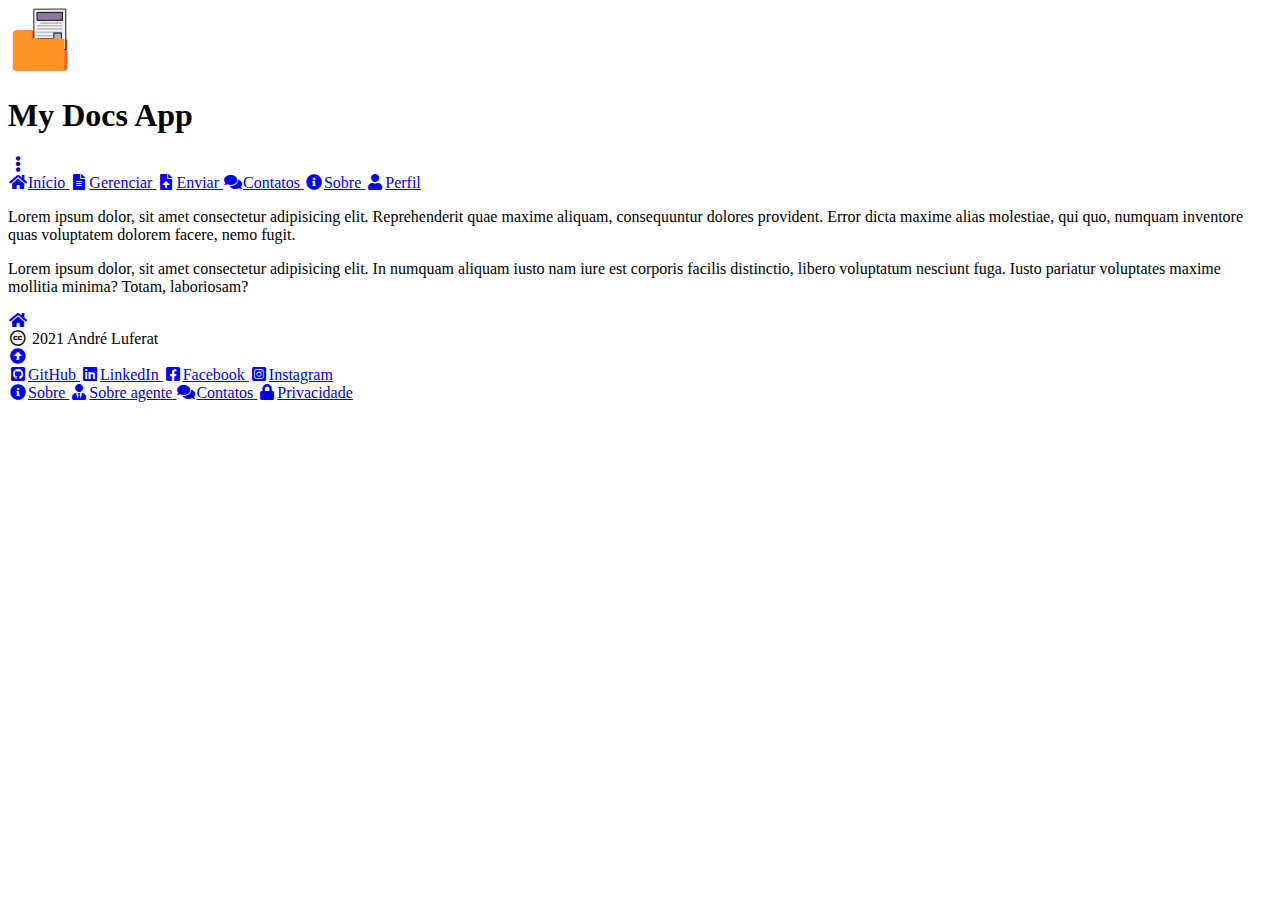
==== index.html @ cf803543 "iniciando o js" ====
<!DOCTYPE html>
<html lang="pt-br">

<head>
    <meta charset="UTF-8">
    <meta http-equiv="X-UA-Compatible" content="IE=edge">
    <meta name="viewport" content="width=device-width, initial-scale=1.0">
    <link rel="stylesheet" href="css/global.css">
    <link rel="shortcut icon" href="assets/img/logo_512.png" type="image/png">
    <link rel="stylesheet" href="https://cdnjs.cloudflare.com/ajax/libs/font-awesome/5.15.4/css/all.min.css">
    <title>My Docs App</title>
</head>

<body>

    <a id="top"></a>

    <div class="wrap">

        <header>
            <div class="header">
                <a href="index" title="Página incial"><img src="assets/img/logo_64.png" alt="My Docs App Logo"></a>
                <h1>My Docs App</h1>
                <a href="#menu" id="menu-toggle" title="Mostra menu"><i class="fas fa-ellipsis-v fa-fw"></i></a>
            </div> 
        </header>

        <nav>

            <div class="nav">
                <a href="index" title="Página incial">
                    <i class="fas fa-home fa-fw"></i><span>Início</span>
                </a>
                <a href="manager" title="Gerenciar documentos">
                    <i class="fas fa-file-alt fa-fw"></i><span>Gerenciar</span>
                </a>
                <a href="send" title="Enviar novo documento">
                    <i class="fas fa-file-upload fa-fw"></i><span>Enviar</span>
                </a>
                <a href="contacts" title="Faça contato">
                    <i class="fas fa-comments fa-fw"></i><span>Contatos</span>
                </a>
                <a href="about" title="Sobre o App">
                    <i class="fas fa-info-circle fa-fw"></i><span>Sobre</span>
                </a>
                <a href="profile" title="Seu perfil">
                    <i class="fas fa-user fa-fw"></i><span>Perfil</span>
                </a>
            </div>

        </nav>

        <main>

            <div class="main">

                <p>Lorem ipsum dolor, sit amet consectetur adipisicing elit. Reprehenderit quae maxime aliquam, consequuntur dolores provident. Error dicta maxime alias molestiae, qui quo, numquam inventore quas voluptatem dolorem facere, nemo fugit.</p>
                <p>Lorem ipsum dolor, sit amet consectetur adipisicing elit. In numquam aliquam iusto nam iure est corporis facilis distinctio, libero voluptatum nesciunt fuga. Iusto pariatur voluptates maxime mollitia minima? Totam, laboriosam?</p>

            </div>

        </main>

        <footer>

            <div class="footer">

                <div class="footer-top">
                    <a href="index" title="Página incial"><i class="fas fa-home fa-fw"></i></a>
                    <div class="license"><i class="fab fa-creative-commons fa-fw"></i> 2021 André Luferat</div>
                    <a href="#top" title="Topo da página"><i class="fas fa-arrow-alt-circle-up fa-fw"></i></a>
                </div>

                <div class="footer-bottom">

                    <div class="social">
                        <a href="https://github.com/Luferat" target="_blank" title="Meu GitHub">
                            <i class="fab fa-github-square fa-fw"></i><span>GitHub</span>
                        </a>
                        <a href="https://linkedin.com/Luferat" target="_blank" title="Meu LinkedIn">
                            <i class="fab fa-linkedin fa-fw"></i><span>LinkedIn</span>
                        </a>
                        <a href="https://facebook.com/Luferat" target="_blank" title="Meu Facebook">
                            <i class="fab fa-facebook-square fa-fw"></i><span>Facebook</span>
                        </a>
                        <a href="https://instagram.com/Luferat" target="_blank" title="Meu Instagram">
                            <i class="fab fa-instagram-square fa-fw"></i><span>Instagram</span>
                        </a>
                    </div>

                    <div class="tools">
                        <a href="about" title="Sobre o App">
                            <i class="fas fa-info-circle fa-fw"></i><span>Sobre</span>
                        </a>
                        <a href="about-authors" title="Sobre agente">
                            <i class="fas fa-user-tie fa-fw"></i><span>Sobre agente</span>
                        </a>
                        <a href="contacts" title="Faça contato">
                            <i class="fas fa-comments fa-fw"></i><span>Contatos</span>
                        </a>
                        <a href="privacity" title="Políticas de privacidade">
                            <i class="fas fa-lock fa-fw"></i><span>Privacidade</span>
                        </a>
                    </div>

                </div>

            </div>

        </footer>

    </div>

    <script src="js/global.js"></script>

</body>

</html>
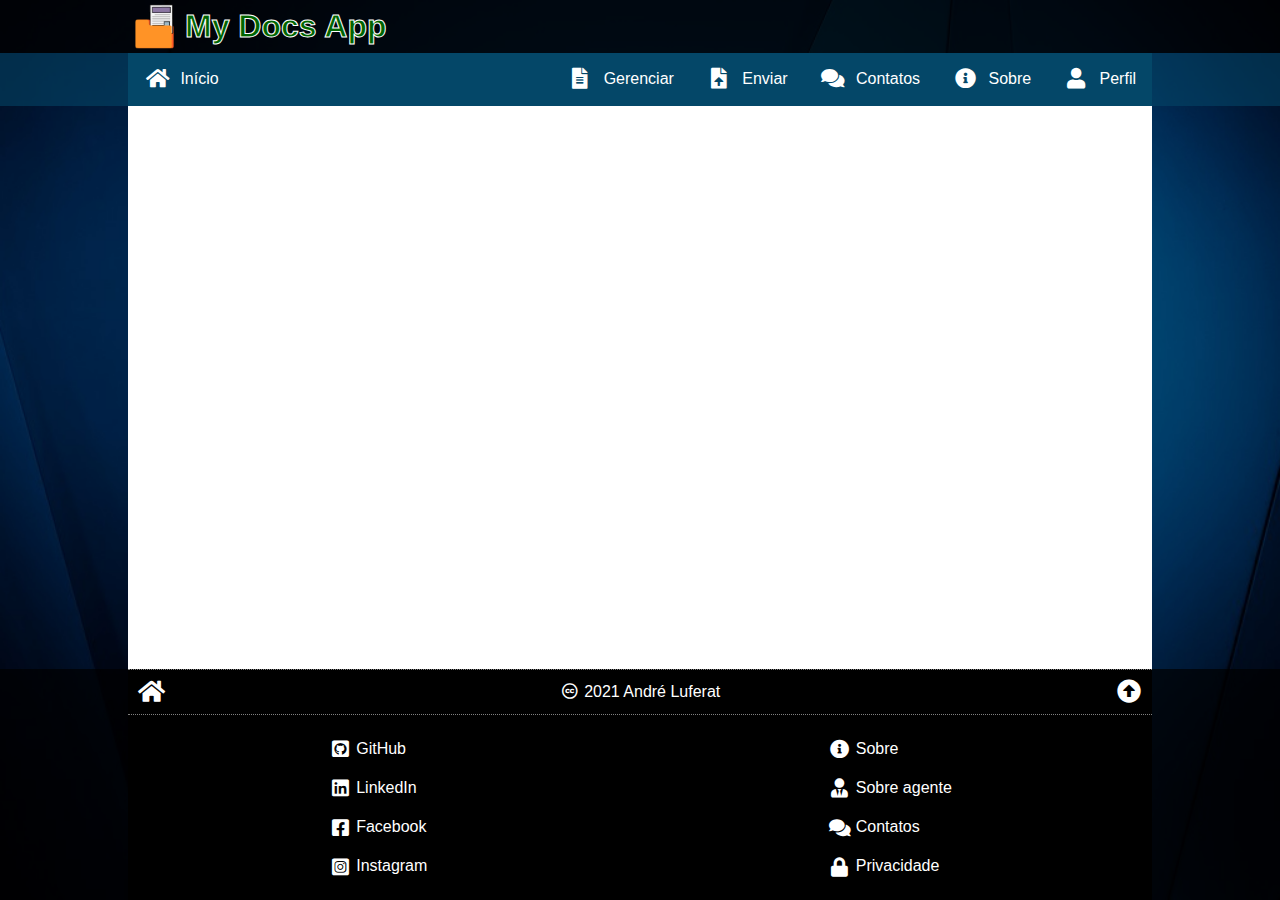
==== commit c8299667: "ajax js" ====
--- a/index.html
+++ b/index.html
@@ -5,7 +5,8 @@
     <meta charset="UTF-8">
     <meta http-equiv="X-UA-Compatible" content="IE=edge">
     <meta name="viewport" content="width=device-width, initial-scale=1.0">
-    <link rel="stylesheet" href="css/global.css">
+    <link rel="stylesheet" href="global.css">
+    <style id="page-css"></style>
     <link rel="shortcut icon" href="assets/img/logo_512.png" type="image/png">
     <link rel="stylesheet" href="https://cdnjs.cloudflare.com/ajax/libs/font-awesome/5.15.4/css/all.min.css">
     <title>My Docs App</title>
@@ -19,16 +20,16 @@
 
         <header>
             <div class="header">
-                <a href="index" title="Página incial"><img src="assets/img/logo_64.png" alt="My Docs App Logo"></a>
+                <a href="home" title="Página incial"><img src="assets/img/logo_64.png" alt="My Docs App Logo"></a>
                 <h1>My Docs App</h1>
-                <a href="#menu" id="menu-toggle" title="Mostra menu"><i class="fas fa-ellipsis-v fa-fw"></i></a>
-            </div> 
+                <a href="#menu" id="menu-toggle" title="Mostra menu"><i class="fas fa-fw fa-ellipsis-v"></i></a>
+            </div>
         </header>
 
         <nav>
 
             <div class="nav">
-                <a href="index" title="Página incial">
+                <a href="home" title="Página incial">
                     <i class="fas fa-home fa-fw"></i><span>Início</span>
                 </a>
                 <a href="manager" title="Gerenciar documentos">
@@ -52,12 +53,7 @@
 
         <main>
 
-            <div class="main">
-
-                <p>Lorem ipsum dolor, sit amet consectetur adipisicing elit. Reprehenderit quae maxime aliquam, consequuntur dolores provident. Error dicta maxime alias molestiae, qui quo, numquam inventore quas voluptatem dolorem facere, nemo fugit.</p>
-                <p>Lorem ipsum dolor, sit amet consectetur adipisicing elit. In numquam aliquam iusto nam iure est corporis facilis distinctio, libero voluptatum nesciunt fuga. Iusto pariatur voluptates maxime mollitia minima? Totam, laboriosam?</p>
-
-            </div>
+            <div class="main" id="content"></div>
 
         </main>
 
@@ -66,7 +62,7 @@
             <div class="footer">
 
                 <div class="footer-top">
-                    <a href="index" title="Página incial"><i class="fas fa-home fa-fw"></i></a>
+                    <a href="home" title="Página incial"><i class="fas fa-home fa-fw"></i></a>
                     <div class="license"><i class="fab fa-creative-commons fa-fw"></i> 2021 André Luferat</div>
                     <a href="#top" title="Topo da página"><i class="fas fa-arrow-alt-circle-up fa-fw"></i></a>
                 </div>
@@ -74,7 +70,7 @@
                 <div class="footer-bottom">
 
                     <div class="social">
-                        <a href="https://github.com/Luferat" target="_blank" title="Meu GitHub">
+                        <a href="https://github.com/Luferat" title="Meu GitHub">
                             <i class="fab fa-github-square fa-fw"></i><span>GitHub</span>
                         </a>
                         <a href="https://linkedin.com/Luferat" target="_blank" title="Meu LinkedIn">
@@ -111,7 +107,7 @@
 
     </div>
 
-    <script src="js/global.js"></script>
+    <script src="global.js"></script>
 
 </body>
 
--- a/global.css
+++ b/global.css
@@ -0,0 +1,293 @@
+/* Variáveis
+ * Define algumas configurações iniciais para o app.
+ */
+
+ :root {
+    --font-family: sans-serif;
+    --font-size: 16px;
+    --bg-color: rgb(0, 14, 36);
+    --bg-image: url("../assets/img/background_01.jpg");
+    --max-width: 1024px;
+    --min-width: 280px;
+}
+
+/* Reset do CSS
+ * Faz com que a página apareça sempre igual em qualquer navegador moderno.
+ */
+
+* {
+    /* Margin e padding não interferem em width e height */
+    box-sizing: border-box;
+    /* Remover bordas de elementos selecionados */
+    outline: none;
+    /* Aplica atraso em efeitos de transição */
+    /* transition: .1s; */
+}
+
+html, body, header, footer, nav, main, article, aside, p, h1, h2, h3, h4, h5, h6, blockquote {
+    display: block;
+    width: 100%;
+}
+
+body, html {
+    /* Força posicionamento relativo. Permite aplicar height em blocos. */
+    position: relative;
+    /* Remove margem e enchimento */
+    padding: 0;
+    margin: 0;
+    /* Ocupar tela inteira */
+    width: 100%;
+    height: 100%;
+    /* Define fonte padrão e medida da unidade 'rem' */
+    font-family: var(--font-family);
+    font-size: var(--font-size);
+}
+
+p, h1, h2, h3, h4, h5, h6, blockquote {
+    margin: 0;
+    padding: .9rem 0;
+}
+
+blockquote {
+    margin-left: 3rem;
+}
+
+a {
+    color: steelblue;
+    text-decoration: none;
+}
+
+a:hover {
+    color: orangered;
+    text-decoration: underline;
+}
+
+/* Fundo da página */
+body {
+    background-color: var(--bg-color);
+    background-image: var(--bg-image);
+    background-repeat: no-repeat;
+    background-attachment: fixed;
+    background-position: center;
+    background-size: cover;
+}
+
+/* Quadro principal <div.wrap>
+ * Controla a exibição de todos os blocos do app, principalmente "sticky footer".
+ */
+
+.wrap {
+    height: 100%;
+    display: flex;
+    flex-direction: column;
+}
+
+div.header, div.nav, div.main, div.footer {
+    min-width: var(--min-width);
+    max-width: var(--max-width);
+    margin: auto;
+}
+
+main {
+    flex-grow: 1;
+}
+
+/* Cabeçalho <header> */
+
+.wrap>header {
+    background: rgba(0, 0, 0, .8);
+}
+
+div.header {
+    display: flex;
+    align-items: center;
+}
+
+div.header img {
+    display: block;
+    margin: .25rem .5rem .25rem .25rem;
+    width: 45px;
+    height: 45px;
+}
+
+div.header h1 {
+    -webkit-text-stroke: 1px white;
+    color: var(--bg-color);
+    padding: 0;
+    font-size: 1.5rem;
+    color: darkgreen;
+}
+
+#menu-toggle {
+    margin: auto .5rem auto auto; /* Conserta bug da rolagem vertical durante a animação. */
+    font-size: 1.5rem;
+    color: white;
+    transition: .2s;
+    text-decoration: none;
+}
+
+/* Responsividade do cabeçalho
+ * Para resoluções de 576px ou mais...
+ */
+
+@media (min-width: 576px) {
+
+    /* Aumenta tamanho da fonte do título em telas maiores */
+    div.header h1 {
+        font-size: 2rem;
+    }
+}
+
+/* Responsividade do cabeçalho
+ * Para resoluções de 768px ou mais...
+ */
+
+@media (min-width: 768px) {
+
+    /* Oculta botão do menu em telas maiores */
+    #menu-toggle {
+        display: none;
+    }
+}
+
+/* Menu principal <nav> */
+
+.wrap>nav {
+    display: none;
+}
+
+div.nav {
+    background: #044768;
+    position: absolute;
+    right: 0;
+    z-index: 1000;
+    display: flex;
+    flex-direction: column;
+    min-width: 0;
+    box-shadow: -4px 6px 5px 0px #000;
+    border-bottom-left-radius: .35rem;
+}
+
+div.nav a {
+    padding: 1rem 2rem;
+    color: white;
+    display: flex;
+    align-items: center;
+}
+
+div.nav a:last-child {
+    border-bottom-left-radius: .35rem;
+}
+
+div.nav a:hover {
+    color: #044768;
+    background: #ffffff;
+    text-decoration: none;
+}
+
+div.nav a i {
+    font-size: 1.3rem;
+    margin-right: .65rem;
+}
+
+/* Modifica o menu em resoluções maiores */
+
+@media (min-width: 768px) {
+
+    .wrap>nav {
+        background: #04476891;
+        display: block;
+    }
+
+    div.nav {
+        position: inherit;
+        right: auto;
+        z-index: auto;
+        flex-direction: row;
+        width: 100%;
+        box-shadow: none;
+        border-radius: 0;
+        justify-content: flex-end;
+    }
+
+    div.nav a:first-child {
+        margin-right: auto;
+    }
+
+    div.nav a:last-child {
+        border-radius: 0;
+    }
+
+    div.nav a {
+        padding: 1rem;
+    }
+}
+
+/* Bloco de conteúdo <main> */
+
+div.main {
+    position: relative;
+    height: 100%;
+    background: white;
+
+}
+
+/* Rodapé <footer> */
+
+.wrap>footer {
+    background: rgba(0, 0, 0, .7);
+}
+
+div.footer-top {
+    background: black;
+    display: flex;
+    align-items: center;
+    justify-content: space-between;
+    color: white;
+    border-top: 1px dotted grey;
+    border-bottom: 1px dotted grey;
+}
+
+div.footer-top a {
+    font-size: 1.5rem;
+    padding: .5rem;
+    color: white;
+}
+
+div.footer-top a:hover {
+    background: white;
+    color: black;
+}
+
+div.footer-bottom {
+    background: black;
+    display: flex;
+    justify-content: space-around;
+    padding-top: .75rem;
+    padding-bottom: 1rem;
+}
+
+div.footer-bottom div {
+    display: flex;
+    flex-direction: column;
+}
+
+div.footer-bottom a {
+    padding: .5rem;
+    display: flex;
+    align-items: center;
+    color: white;
+    margin-top: .25rem;
+}
+
+div.footer-bottom a:hover {
+    color: black;
+    background: white;
+    text-decoration: none;
+    border-radius: .25rem;
+}
+
+div.footer-bottom a i {
+    font-size: 1.2rem;
+    margin-right: .25rem;
+}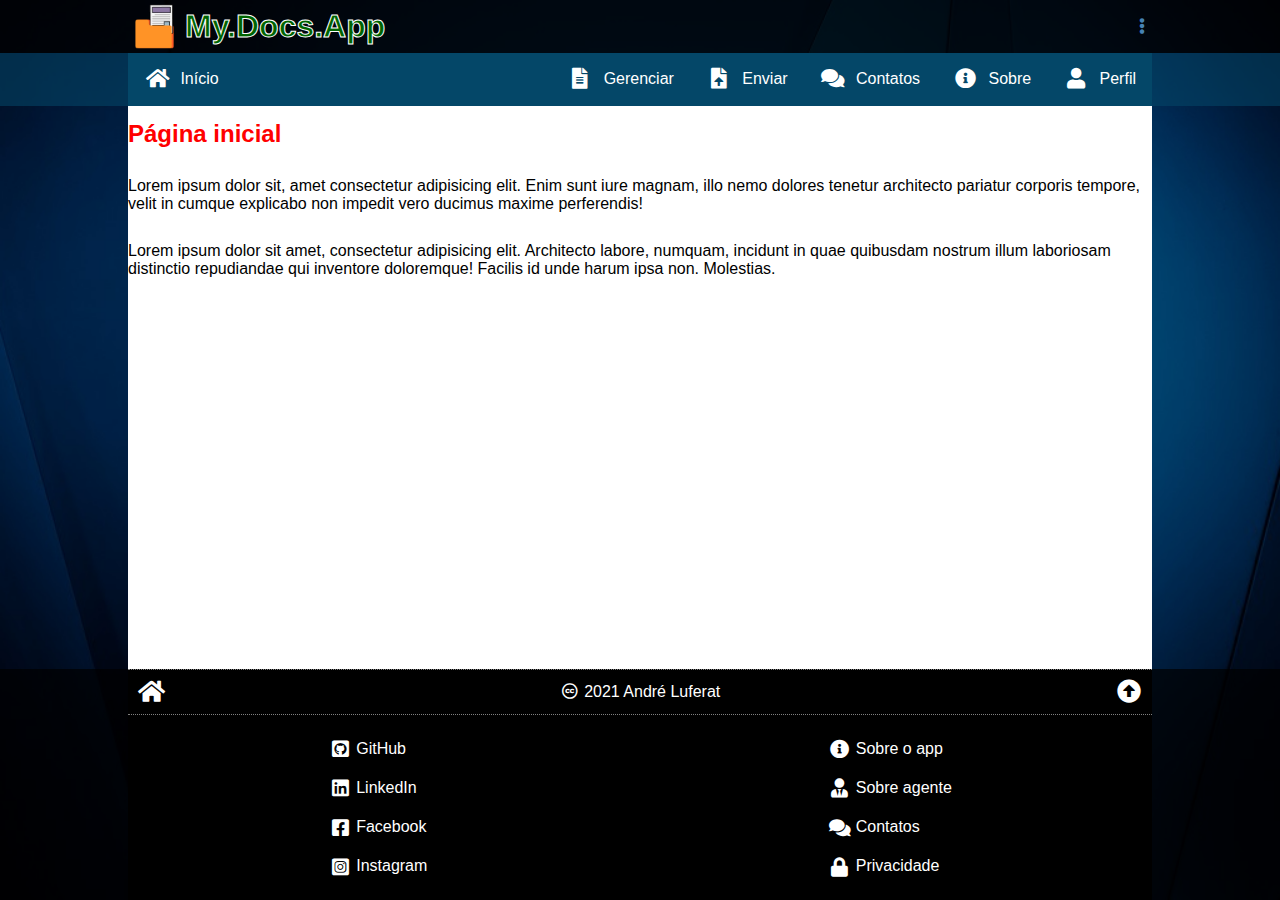
==== commit 5842ee3d: "20220112" ====
--- a/index.html
+++ b/index.html
@@ -6,10 +6,10 @@
     <meta http-equiv="X-UA-Compatible" content="IE=edge">
     <meta name="viewport" content="width=device-width, initial-scale=1.0">
     <link rel="stylesheet" href="global.css">
-    <style id="page-css"></style>
+    <style id="pageCSS"></style>
     <link rel="shortcut icon" href="assets/img/logo_512.png" type="image/png">
     <link rel="stylesheet" href="https://cdnjs.cloudflare.com/ajax/libs/font-awesome/5.15.4/css/all.min.css">
-    <title>My Docs App</title>
+    <title>My.Docs.App</title>
 </head>
 
 <body>
@@ -20,15 +20,15 @@
 
         <header>
             <div class="header">
-                <a href="home" title="Página incial"><img src="assets/img/logo_64.png" alt="My Docs App Logo"></a>
-                <h1>My Docs App</h1>
-                <a href="#menu" id="menu-toggle" title="Mostra menu"><i class="fas fa-fw fa-ellipsis-v"></i></a>
+                <a href="home" title="Página incial"><img id="logo" src="assets/img/logo_64.png" alt="My.Docs.App Logo"></a>
+                <h1 id="siteName">My.Docs.App</h1>
+                <a href="#menu" id="menuToggle" title="Mostra menu"><i class="fas fa-fw fa-ellipsis-v"></i></a>
             </div>
         </header>
 
         <nav>
 
-            <div class="nav">
+            <div id="mainMenu" class="nav menu-closed">
                 <a href="home" title="Página incial">
                     <i class="fas fa-home fa-fw"></i><span>Início</span>
                 </a>
@@ -70,7 +70,7 @@
                 <div class="footer-bottom">
 
                     <div class="social">
-                        <a href="https://github.com/Luferat" title="Meu GitHub">
+                        <a href="https://github.com/Luferat" target="_blank" title="Meu GitHub">
                             <i class="fab fa-github-square fa-fw"></i><span>GitHub</span>
                         </a>
                         <a href="https://linkedin.com/Luferat" target="_blank" title="Meu LinkedIn">
@@ -86,9 +86,9 @@
 
                     <div class="tools">
                         <a href="about" title="Sobre o App">
-                            <i class="fas fa-info-circle fa-fw"></i><span>Sobre</span>
+                            <i class="fas fa-info-circle fa-fw"></i><span>Sobre o app</span>
                         </a>
-                        <a href="about-authors" title="Sobre agente">
+                        <a href="aboutus" title="Sobre agente">
                             <i class="fas fa-user-tie fa-fw"></i><span>Sobre agente</span>
                         </a>
                         <a href="contacts" title="Faça contato">
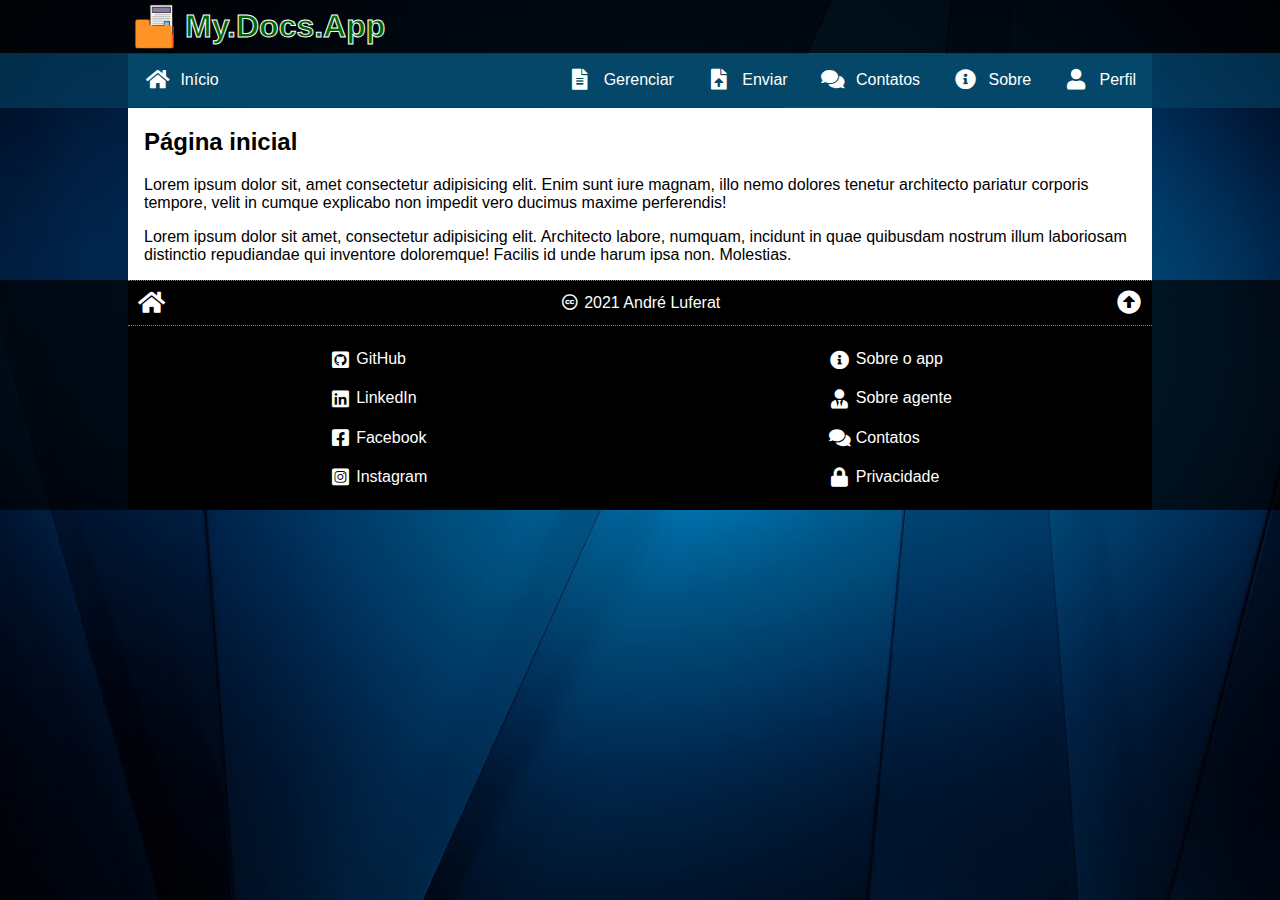
==== commit 638e4d2c: "ajustando spa" ====
--- a/index.html
+++ b/index.html
@@ -11,7 +11,7 @@
     <link rel="stylesheet" href="https://cdnjs.cloudflare.com/ajax/libs/font-awesome/5.15.4/css/all.min.css">
     <title>My.Docs.App</title>
 </head>
-
+<article>
 <body>
 
     <a id="top"></a>
--- a/global.css
+++ b/global.css
@@ -3,7 +3,7 @@
  */
 
  :root {
-    --font-family: sans-serif;
+    --font-family: helvetica;
     --font-size: 16px;
     --bg-color: rgb(0, 14, 36);
     --bg-image: url("../assets/img/background_01.jpg");
@@ -38,14 +38,9 @@
     /* Ocupar tela inteira */
     width: 100%;
     height: 100%;
-    /* Define fonte padrão e medida da unidade 'rem' */
+    /* Define fonte padrão e medida da unidade 'rem' (font-size) */
     font-family: var(--font-family);
     font-size: var(--font-size);
-}
-
-p, h1, h2, h3, h4, h5, h6, blockquote {
-    margin: 0;
-    padding: .9rem 0;
 }
 
 blockquote {
@@ -116,10 +111,12 @@
     padding: 0;
     font-size: 1.5rem;
     color: darkgreen;
-}
-
-#menu-toggle {
-    margin: auto .5rem auto auto; /* Conserta bug da rolagem vertical durante a animação. */
+    margin: 0;
+}
+
+#menuToggle {
+    margin: auto .5rem auto auto;
+    /* Conserta bug da rolagem vertical durante a animação. */
     font-size: 1.5rem;
     color: white;
     transition: .2s;
@@ -145,16 +142,12 @@
 @media (min-width: 768px) {
 
     /* Oculta botão do menu em telas maiores */
-    #menu-toggle {
+    #menuToggle {
         display: none;
     }
 }
 
 /* Menu principal <nav> */
-
-.wrap>nav {
-    display: none;
-}
 
 div.nav {
     background: #044768;
@@ -166,6 +159,10 @@
     min-width: 0;
     box-shadow: -4px 6px 5px 0px #000;
     border-bottom-left-radius: .35rem;
+    transition: .1s;
+    /* Tempo da animação */
+    transform-origin: right top;
+    /* Ponto de partida da animação */
 }
 
 div.nav a {
@@ -190,6 +187,16 @@
     margin-right: .65rem;
 }
 
+/* Animação que exibe o menu principal */
+.menu-opened {
+    transform: scale(1);
+}
+
+/* Animação que oculta o menu princial */
+.menu-closed {
+    transform: scale(0);
+}
+
 /* Modifica o menu em resoluções maiores */
 
 @media (min-width: 768px) {
@@ -197,6 +204,7 @@
     .wrap>nav {
         background: #04476891;
         display: block;
+        padding: 1px;
     }
 
     div.nav {
@@ -208,6 +216,8 @@
         box-shadow: none;
         border-radius: 0;
         justify-content: flex-end;
+        transform: scale(1);
+        /* Exibe o menu principal */
     }
 
     div.nav a:first-child {
@@ -290,4 +300,49 @@
 div.footer-bottom a i {
     font-size: 1.2rem;
     margin-right: .25rem;
+}
+
+/* Formata conteúdo das páginas */
+
+.main {
+    display: flex;
+    flex-direction: column;
+}
+
+.main>article {
+    padding: 0 1rem;
+    flex-grow: 1;
+}
+
+.main>aside {
+    padding: 0 1rem;
+    border-top: 3px dotted grey;
+    background: rgb(226, 252, 255);
+}
+
+@media (min-width: 768px) {
+    .main {
+        flex-direction: row;
+    }
+
+    .main>aside {
+        min-width: 220px;
+        max-width: 220px;
+        border: none;
+        border-left: 3px dotted grey;
+    }
+}
+
+/* Classes de uso geral. */
+
+.red {
+    color: red;
+}
+
+.center {
+    text-align: center;
+}
+
+.small {
+    font-size: .85rem;
 }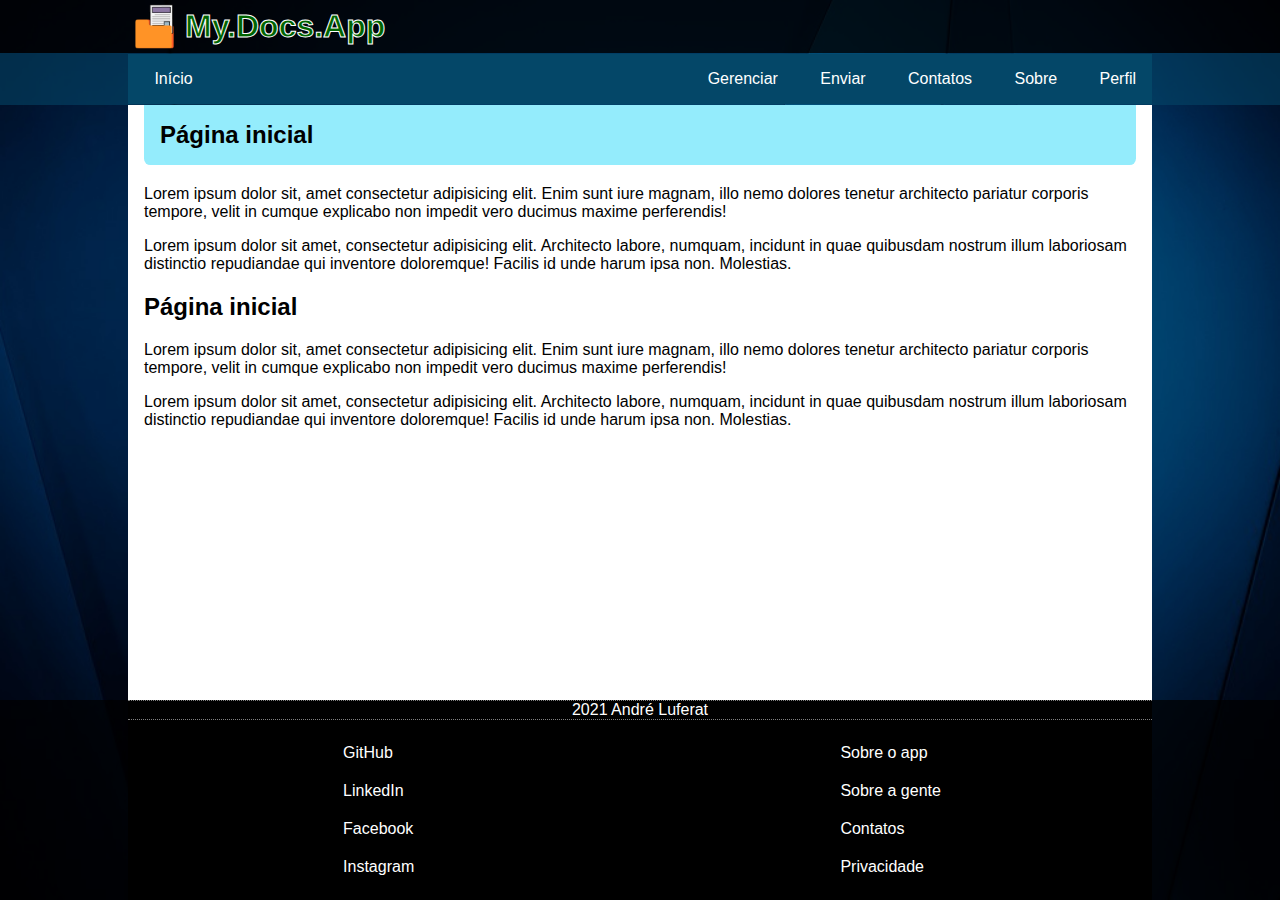
==== commit 97b58a07: "20220117" ====
--- a/index.html
+++ b/index.html
@@ -8,10 +8,10 @@
     <link rel="stylesheet" href="global.css">
     <style id="pageCSS"></style>
     <link rel="shortcut icon" href="assets/img/logo_512.png" type="image/png">
-    <link rel="stylesheet" href="https://cdnjs.cloudflare.com/ajax/libs/font-awesome/5.15.4/css/all.min.css">
+    <!-- <link rel="stylesheet" href="https://cdnjs.cloudflare.com/ajax/libs/font-awesome/5.15.4/css/all.min.css"> -->
     <title>My.Docs.App</title>
 </head>
-<article>
+
 <body>
 
     <a id="top"></a>
@@ -22,7 +22,7 @@
             <div class="header">
                 <a href="home" title="Página incial"><img id="logo" src="assets/img/logo_64.png" alt="My.Docs.App Logo"></a>
                 <h1 id="siteName">My.Docs.App</h1>
-                <a href="#menu" id="menuToggle" title="Mostra menu"><i class="fas fa-fw fa-ellipsis-v"></i></a>
+                <a href="#menu" id="menuToggle" title="Mostra menu"><i class="fas fa-fw fa-ellipsis-v">...</i></a>
             </div>
         </header>
 
@@ -89,7 +89,7 @@
                             <i class="fas fa-info-circle fa-fw"></i><span>Sobre o app</span>
                         </a>
                         <a href="aboutus" title="Sobre agente">
-                            <i class="fas fa-user-tie fa-fw"></i><span>Sobre agente</span>
+                            <i class="fas fa-user-tie fa-fw"></i><span>Sobre a gente</span>
                         </a>
                         <a href="contacts" title="Faça contato">
                             <i class="fas fa-comments fa-fw"></i><span>Contatos</span>
--- a/global.css
+++ b/global.css
@@ -2,7 +2,7 @@
  * Define algumas configurações iniciais para o app.
  */
 
- :root {
+:root {
     --font-family: helvetica;
     --font-size: 16px;
     --bg-color: rgb(0, 14, 36);
@@ -320,6 +320,13 @@
     background: rgb(226, 252, 255);
 }
 
+.main>article>h2:first-child {
+    margin-top: 0;
+    padding: 1rem;
+    background: #94ecfc;
+    border-radius: 0 0 .4rem .4rem;
+}
+
 @media (min-width: 768px) {
     .main {
         flex-direction: row;
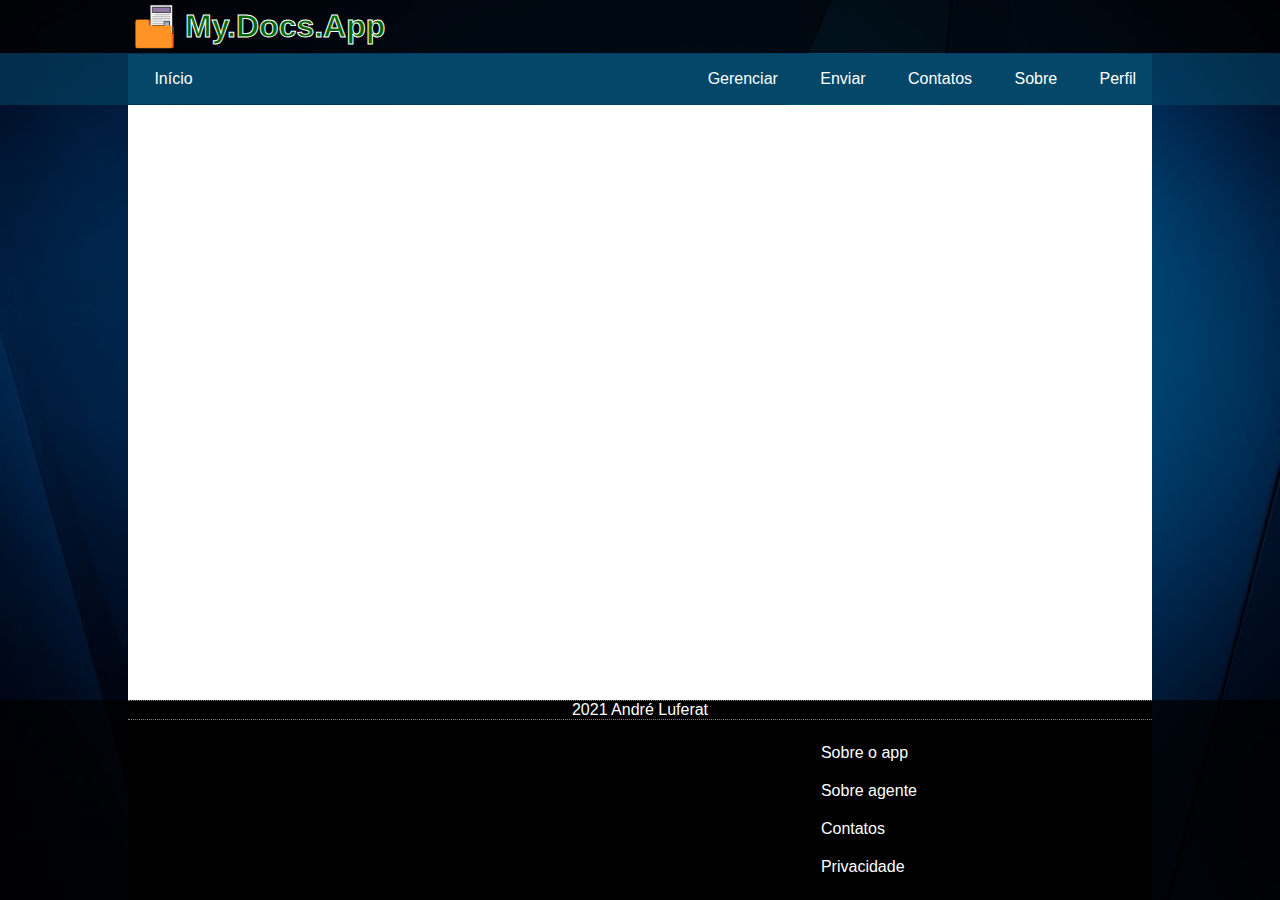
==== commit b6092f66: "20220118" ====
--- a/index.html
+++ b/index.html
@@ -69,27 +69,14 @@
 
                 <div class="footer-bottom">
 
-                    <div class="social">
-                        <a href="https://github.com/Luferat" target="_blank" title="Meu GitHub">
-                            <i class="fab fa-github-square fa-fw"></i><span>GitHub</span>
-                        </a>
-                        <a href="https://linkedin.com/Luferat" target="_blank" title="Meu LinkedIn">
-                            <i class="fab fa-linkedin fa-fw"></i><span>LinkedIn</span>
-                        </a>
-                        <a href="https://facebook.com/Luferat" target="_blank" title="Meu Facebook">
-                            <i class="fab fa-facebook-square fa-fw"></i><span>Facebook</span>
-                        </a>
-                        <a href="https://instagram.com/Luferat" target="_blank" title="Meu Instagram">
-                            <i class="fab fa-instagram-square fa-fw"></i><span>Instagram</span>
-                        </a>
-                    </div>
+                    <div class="social"></div>
 
                     <div class="tools">
                         <a href="about" title="Sobre o App">
                             <i class="fas fa-info-circle fa-fw"></i><span>Sobre o app</span>
                         </a>
                         <a href="aboutus" title="Sobre agente">
-                            <i class="fas fa-user-tie fa-fw"></i><span>Sobre a gente</span>
+                            <i class="fas fa-user-tie fa-fw"></i><span>Sobre agente</span>
                         </a>
                         <a href="contacts" title="Faça contato">
                             <i class="fas fa-comments fa-fw"></i><span>Contatos</span>
--- a/global.css
+++ b/global.css
@@ -1,3 +1,11 @@
+/** ./global.css
+ * 
+ * Esta é a folha de estilos principal do aplicativo. 
+ * 
+ * By Luferat -   - http://github.com/Luferat 
+ * MIT License - https://opensource.org/licenses/MIT
+ */
+
 /* Variáveis
  * Define algumas configurações iniciais para o app.
  */
